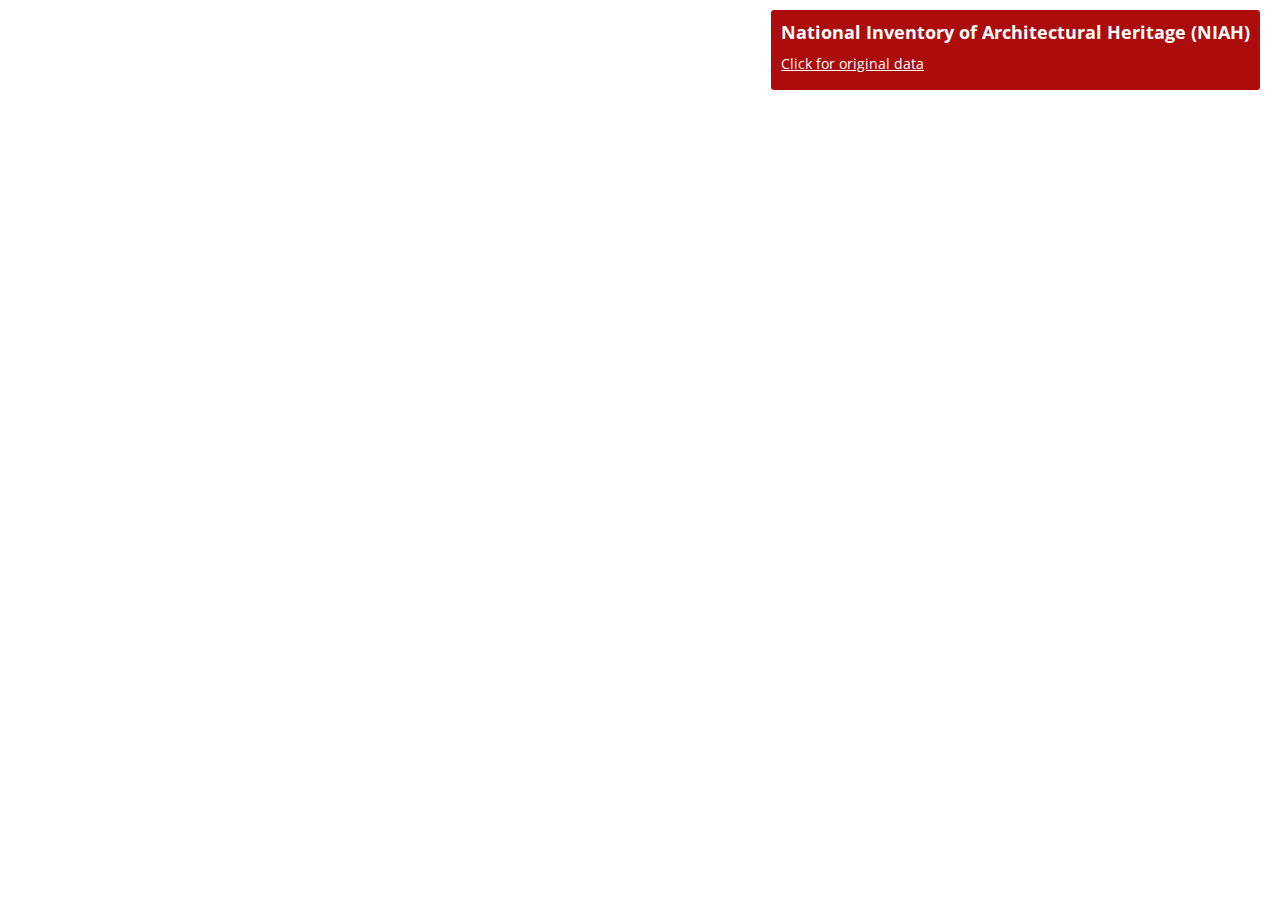
==== final/NIAH.html @ 1dbd2ce3 "Add files via upload" ====
<!DOCTYPE html>
<html lang="en" >
<head>
  <meta charset="UTF-8">
  <title>CodePen - National Inventory of Architectural Heritage</title>
  <link rel="stylesheet" href="./style.css">

</head>
<body>
<!-- partial:index.partial.html -->
<html lang='en'>
 <head>
  <meta charset='utf-8' />
  <title>NIAH</title>
  <meta name='viewport' content='width=device-width, initial-scale=1' />
 <!-- Mapbox JS API !-->
  <link rel="preconnect" href="https://fonts.googleapis.com">
  <link rel="preconnect" href="https://fonts.gstatic.com" crossorigin>
  <link href="https://fonts.googleapis.com/css2?family=Open+Sans:wght@300&display=swap" rel="stylesheet">
  <script src='https://api.tiles.mapbox.com/mapbox-gl-js/v2.9.2/mapbox-gl.js'></script>
  <!-- Mapbox CSS!-->
  <link href='https://api.tiles.mapbox.com/mapbox-gl-js/v2.9.2/mapbox-gl.css' rel='stylesheet' />
</head>

<body>
  <div id='map'></div>
  
  <div class="map-overlay" id="features">
    <h2 >National Inventory of Architectural Heritage (NIAH)</h2>
    <div>
      <p><a href = "https://data.gov.ie/dataset/national-inventory-of-architectural-heritage-niah-national-dataset">Click for original data</a></p>
    </div>
    </div>
  
  
 </body>

  <script src='https://api.mapbox.com/mapbox-gl-js/plugins/mapbox-gl-geocoder/v4.7.0/mapbox-gl-geocoder.min.js'></script>
<link rel='stylesheet' href='https://api.mapbox.com/mapbox-gl-js/plugins/mapbox-gl-geocoder/v4.7.0/mapbox-gl-geocoder.css' type='text/css' />
</html>
<!-- partial -->
  <script  src="./script.js"></script>

</body>
</html>
---- final/style.css ----
body {
  margin: 0;
  padding: 0;
}

h2,
h3{
  margin: 10px;
  font-size: 18px;
}
h2{color:white;}

h3 {
  font-size: 16px;
}
a{color:white;}
p {
  margin: 10px;
  font-size: 14px; 
}

/**
* Create a position for the map
* on the page */
#map {
  position: absolute;
  top: 0;
  bottom: 0;
  width: 100%;
}

/**
* Set rules for how the map overlays
* (information box and legend) will be displayed
* on the page. */
.map-overlay {
  position: absolute;
  bottom: 0;
  right: 0;
  background: rgba(172, 12, 12);
  margin-right: 20px;
  font-family: Arial, sans-serif;
  overflow: auto;
  border-radius: 3px;
  font-family: "Open Sans", sans-serif;
}

#features {
    top: 0;
  height: 80px;
  margin-top: 10px;
  width: 420x;
}


.mapboxgl-ctrl-geocoder { width: 270px !important;
}

.my-popup .mapboxgl-popup-content {
width: 180px;
background: rgba(92, 50, 50, 0.7);
border-top: 50px black;
padding: 5px;
color: white;
}
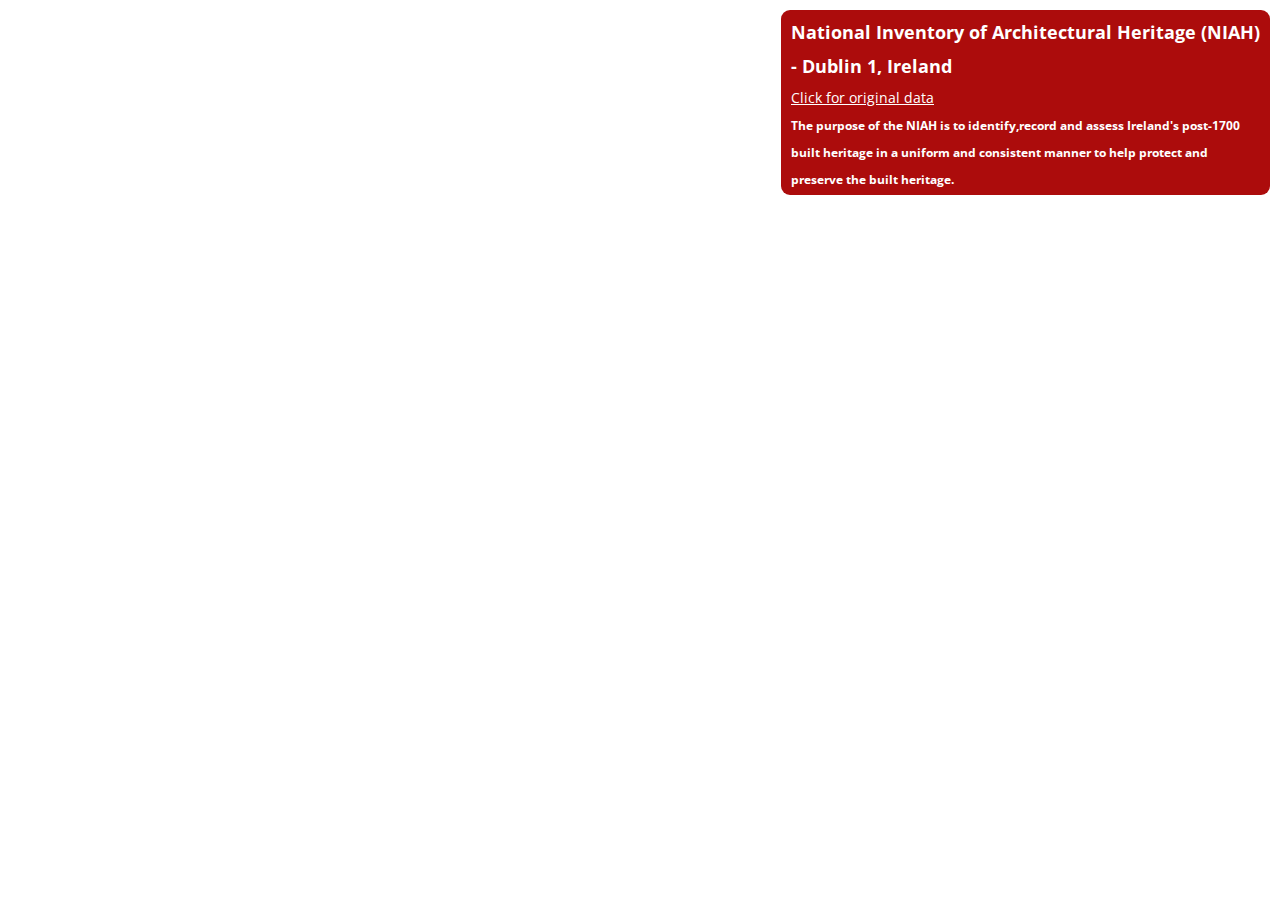
==== commit 423bb2f3: "Add files via upload" ====
--- a/final/NIAH.html
+++ b/final/NIAH.html
@@ -27,12 +27,12 @@
   
   <div class="map-overlay" id="features">
     <h2 >National Inventory of Architectural Heritage (NIAH)</h2>
-    <div>
-      <p><a href = "https://data.gov.ie/dataset/national-inventory-of-architectural-heritage-niah-national-dataset">Click for original data</a></p>
+    <h2>- Dublin 1, Ireland</h2>
+        <div>
+          <p><a href = "https://data.gov.ie/dataset/national-inventory-of-architectural-heritage-niah-national-dataset">Click for original data</a></p>
+        <h4>The purpose of the NIAH is to identify,record and assess Ireland's post-1700 </h4><h4>built heritage in a uniform and consistent manner to help protect and </h4> <h4>preserve the built heritage.</h4>
     </div>
     </div>
-  
-  
  </body>
 
   <script src='https://api.mapbox.com/mapbox-gl-js/plugins/mapbox-gl-geocoder/v4.7.0/mapbox-gl-geocoder.min.js'></script>
--- a/final/style.css
+++ b/final/style.css
@@ -4,7 +4,7 @@
 }
 
 h2,
-h3{
+h3,h4{
   margin: 10px;
   font-size: 18px;
 }
@@ -13,12 +13,15 @@
 h3 {
   font-size: 16px;
 }
+h4 {
+  font-size: 12px;
+}
 a{color:white;}
 p {
   margin: 10px;
   font-size: 14px; 
 }
-
+h4{color:white;}
 /**
 * Create a position for the map
 * on the page */
@@ -38,18 +41,20 @@
   bottom: 0;
   right: 0;
   background: rgba(172, 12, 12);
-  margin-right: 20px;
+  margin-right: 10px;
   font-family: Arial, sans-serif;
   overflow: auto;
-  border-radius: 3px;
+  border-radius: 9px;
   font-family: "Open Sans", sans-serif;
 }
 
+
+
 #features {
     top: 0;
-  height: 80px;
+  height: 185px;
   margin-top: 10px;
-  width: 420x;
+  width: 200x;
 }
 
 
